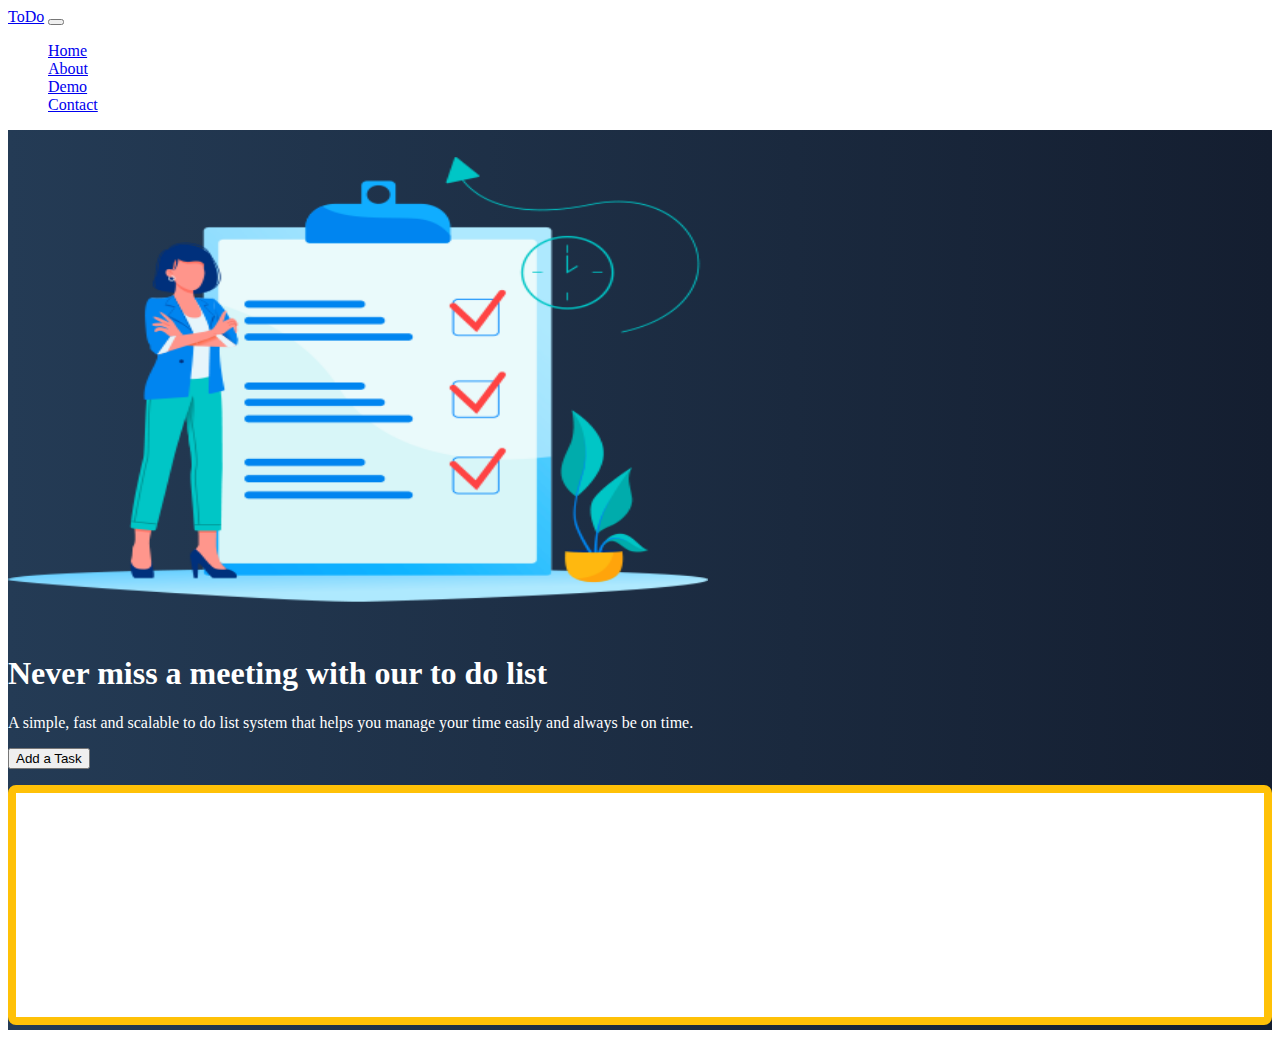
==== index.html @ 4ba1aca4 "initial push" ====
<!doctype html>
<html lang="en">

<head>
    <title>First Project</title>
    <!-- Required meta tags -->
    <meta charset="utf-8">
    <meta name="viewport" content="width=device-width, initial-scale=1, shrink-to-fit=no">

    <!-- Bootstrap CSS -->
    <link href="https://cdn.jsdelivr.net/npm/bootstrap@5.0.0/dist/css/bootstrap.min.css" rel="stylesheet"
        integrity="sha384-wEmeIV1mKuiNpC+IOBjI7aAzPcEZeedi5yW5f2yOq55WWLwNGmvvx4Um1vskeMj0" crossorigin="anonymous">

    <link href ="css/site.css" rel="stylesheet">
    <!-- Convert this to an external style sheet -->

<body>
    <nav class="navbar navbar-expand-md navbar-dark fixed-top">
        <div class="container-fluid">
            <a class="navbar-brand" href="#">ToDo</a>
            <button class="navbar-toggler" type="button" data-bs-toggle="collapse" data-bs-target="#navbarCollapse"
                aria-controls="navbarCollapse" aria-expanded="false" aria-label="Toggle navigation">
                <span class="navbar-toggler-icon"></span>
            </button>
            <div class="collapse navbar-collapse" id="navbarCollapse">
                <ul class="navbar-nav me-auto mb-2 mb-md-0">
                    <li class="nav-item">
                        <a class="nav-link active" aria-current="page" href="#">Home</a>
                    </li>
                    <li class="nav-item">
                        <a class="nav-link" href="#">About</a>
                    </li>
                    <li class="nav-item">
                        <a class="nav-link" href="#">Demo</a>
                    </li>
                    <li class="nav-item">
                        <a class="nav-link" href="#">Contact</a>
                    </li>
                </ul>
            </div>
        </div>
    </nav>
    <!-- ======= Hero Section ======= -->
    <main id="hero">
        <div class="container col-xxl-8 px-4 py-5">
            <div class="row flex-lg-row-reverse align-items-center g-5 py-5">
                <div class="col-10 col-sm-8 col-lg-6">
                    <img src="/img/ToDoList.png"
                        class="d-block mx-lg-auto img-fluid" alt="Bootstrap Themes" width="700" height="500"
                        loading="lazy">
                </div>
                <div class="col-lg-6">
                    <h1 class="display-5 fw-bold lh-1 mb-3">Never miss a meeting with our to do list</h1>
                    <p class="lead">A simple, fast and scalable to do list system that helps you manage your time easily
                        and always be on time.
                    </p>
                    <div class="d-grid gap-2 d-md-flex justify-content-md-start">
                        <button type="button" onclick="addTask()" class="btn btn-warning btn-lg px-4 me-md-2">Add a Task</button>
                    </div>
                    <div class="taskContainer off-bottom" id="taskItems">
                        <div class="scrollbox">
                          <ul id="list" class="list list-group"></ul>
                        </div>
                    </div>
                </div>
            </div>
        </div>
    </main>
    <!-- Bootstrap JS -->
    <script src="https://cdn.jsdelivr.net/npm/bootstrap@5.0.0/dist/js/bootstrap.bundle.min.js"
        integrity="sha384-p34f1UUtsS3wqzfto5wAAmdvj+osOnFyQFpp4Ua3gs/ZVWx6oOypYoCJhGGScy+8" crossorigin="anonymous">
    </script>
    <script src="js/site.js"></script>
</body>

</html>
---- css/site.css ----
body {
    color: white
}

#hero {
    height: 100vh;
    background: #141E30;
    /* fallback for old browsers */
    background: -webkit-linear-gradient(to right, #243B55, #141E30);
    /* Chrome 10-25, Safari 5.1-6 */
    background: linear-gradient(to right, #243B55, #141E30);
    /* W3C, IE 10+/ Edge, Firefox 16+, Chrome 26+, Opera 12+, Safari 7+ */
}

.taskContainer {
    background-color: white;
    border: solid .5em #ffc107;
    border-radius: .5em;
    box-sizing: border-box;
    flex: 0 0 30%;
    height: 240px;
    margin-top: 1em;
    overflow: auto;
}


#taskItems {
    overflow: hidden;
    position: relative;

}

#taskItems .scrollbox {
    height: 100%;
    overflow: auto;
}


.list {
    list-style: none;
    margin: 0;
    padding: 0;
}

.item {
    background-color: lightgray;
    color: #212121;
    margin: .25em;
    padding: .5em;
}
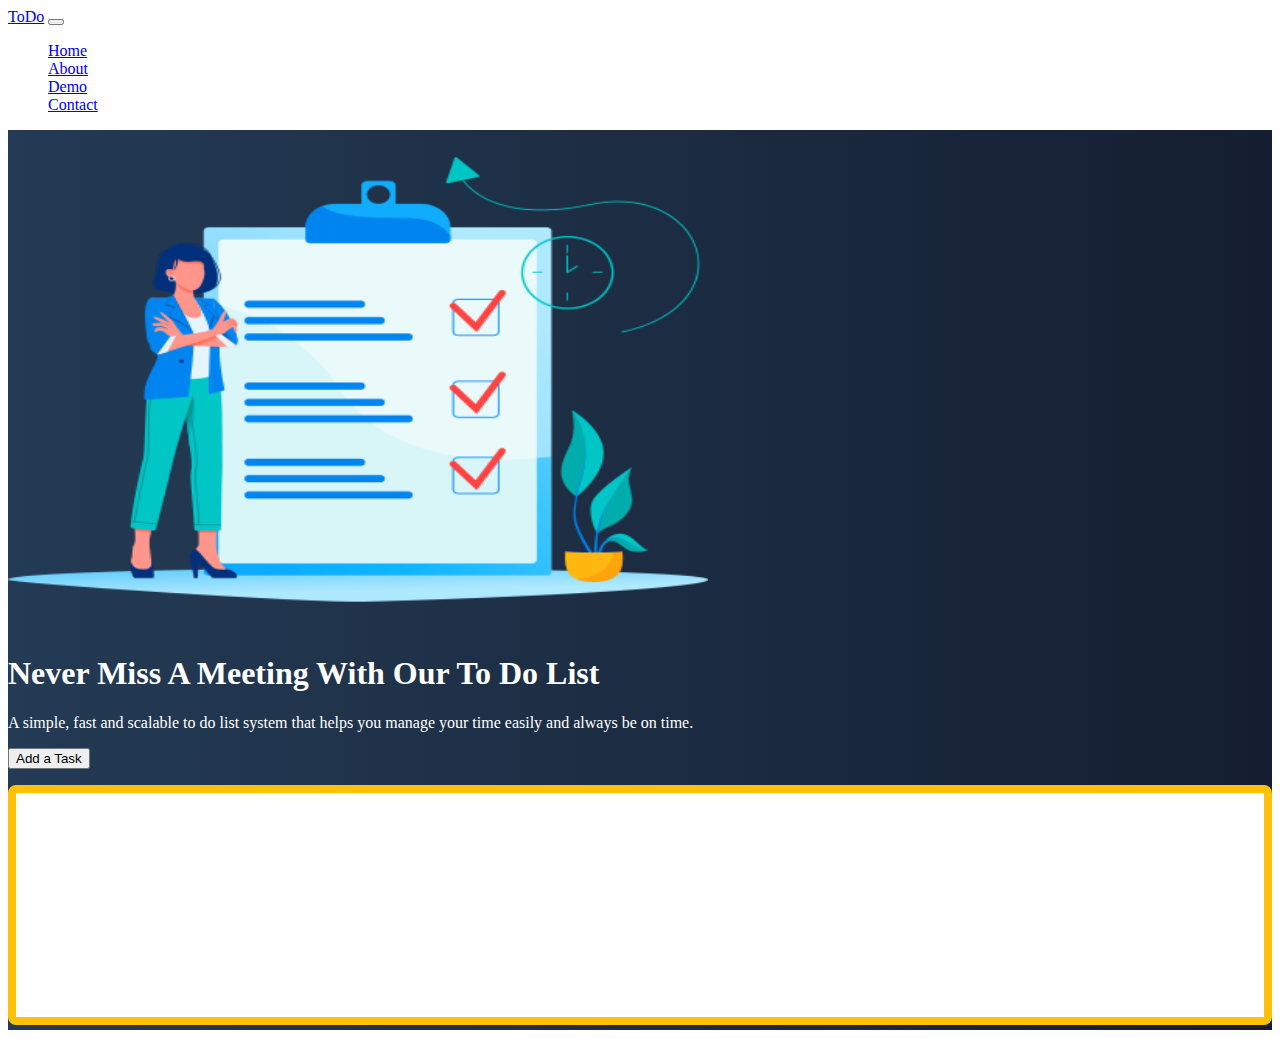
==== commit e4f4f175: "Fixed Some Typos" ====
--- a/index.html
+++ b/index.html
@@ -2,7 +2,7 @@
 <html lang="en">
 
 <head>
-    <title>First Project</title>
+    <title>First Project v2</title>
     <!-- Required meta tags -->
     <meta charset="utf-8">
     <meta name="viewport" content="width=device-width, initial-scale=1, shrink-to-fit=no">
@@ -50,7 +50,7 @@
                         loading="lazy">
                 </div>
                 <div class="col-lg-6">
-                    <h1 class="display-5 fw-bold lh-1 mb-3">Never miss a meeting with our to do list</h1>
+                    <h1 class="display-5 fw-bold lh-1 mb-3">Never Miss A Meeting With Our To Do List</h1>
                     <p class="lead">A simple, fast and scalable to do list system that helps you manage your time easily
                         and always be on time.
                     </p>
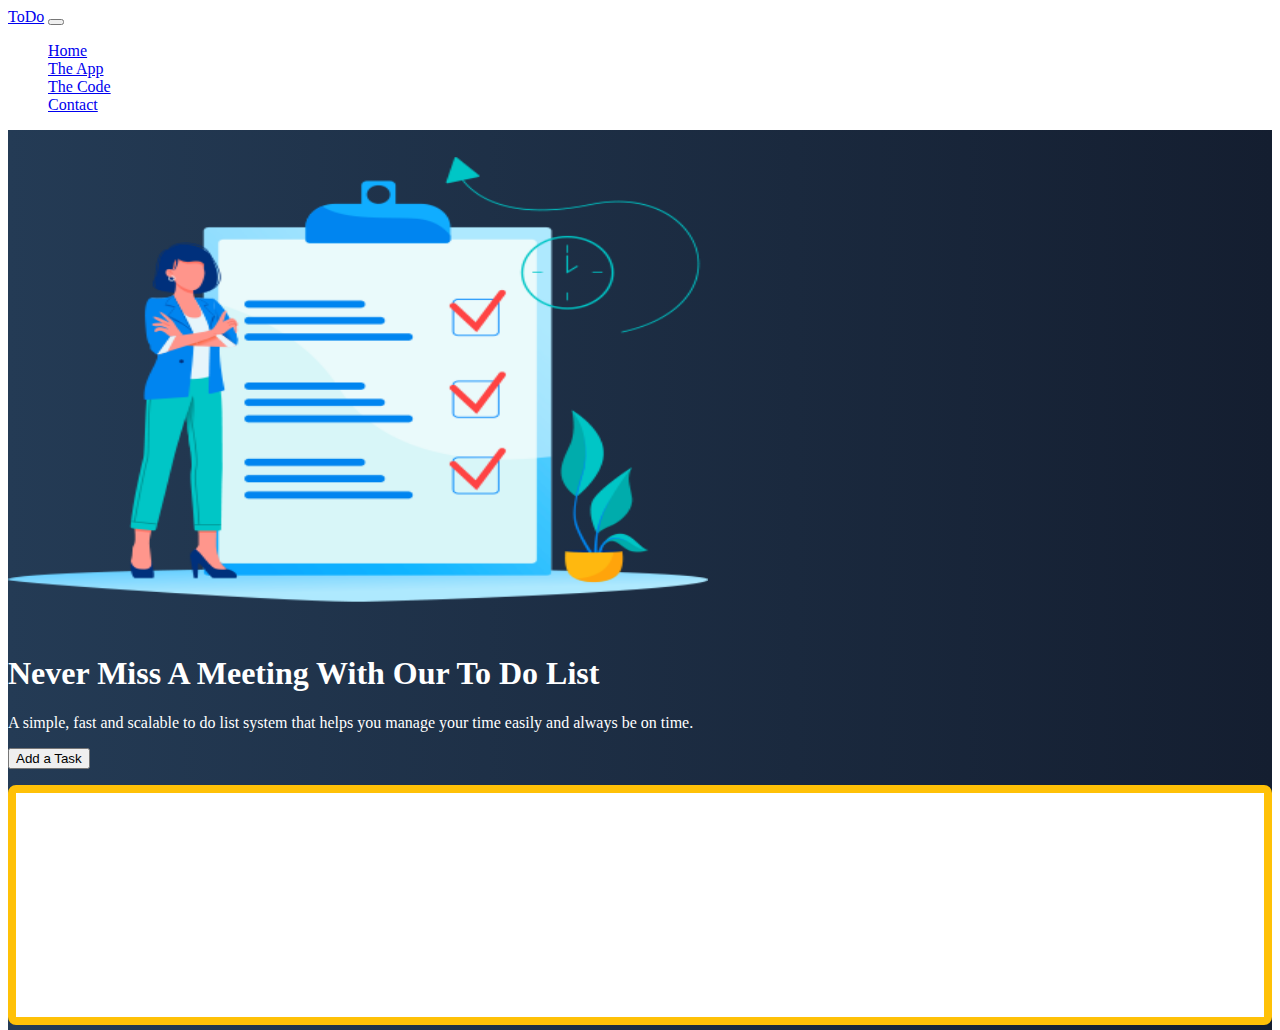
==== commit ab7fc32f: "Added a Contact Page" ====
--- a/index.html
+++ b/index.html
@@ -25,16 +25,16 @@
             <div class="collapse navbar-collapse" id="navbarCollapse">
                 <ul class="navbar-nav me-auto mb-2 mb-md-0">
                     <li class="nav-item">
-                        <a class="nav-link active" aria-current="page" href="#">Home</a>
+                        <a class="nav-link active" aria-current="page" href="index.html">Home</a>
                     </li>
                     <li class="nav-item">
-                        <a class="nav-link" href="#">About</a>
+                        <a class="nav-link" href="#">The App</a>
                     </li>
                     <li class="nav-item">
-                        <a class="nav-link" href="#">Demo</a>
+                        <a class="nav-link" href="#">The Code</a>
                     </li>
                     <li class="nav-item">
-                        <a class="nav-link" href="#">Contact</a>
+                        <a class="nav-link" href="contact.html">Contact</a>
                     </li>
                 </ul>
             </div>
--- a/css/site.css
+++ b/css/site.css
@@ -1,9 +1,11 @@
-body {
-    color: white
+body,
+html {
+    color: white;
+    height : 100%;
 }
 
 #hero {
-    height: 100vh;
+    min-height: 100vh;
     background: #141E30;
     /* fallback for old browsers */
     background: -webkit-linear-gradient(to right, #243B55, #141E30);
